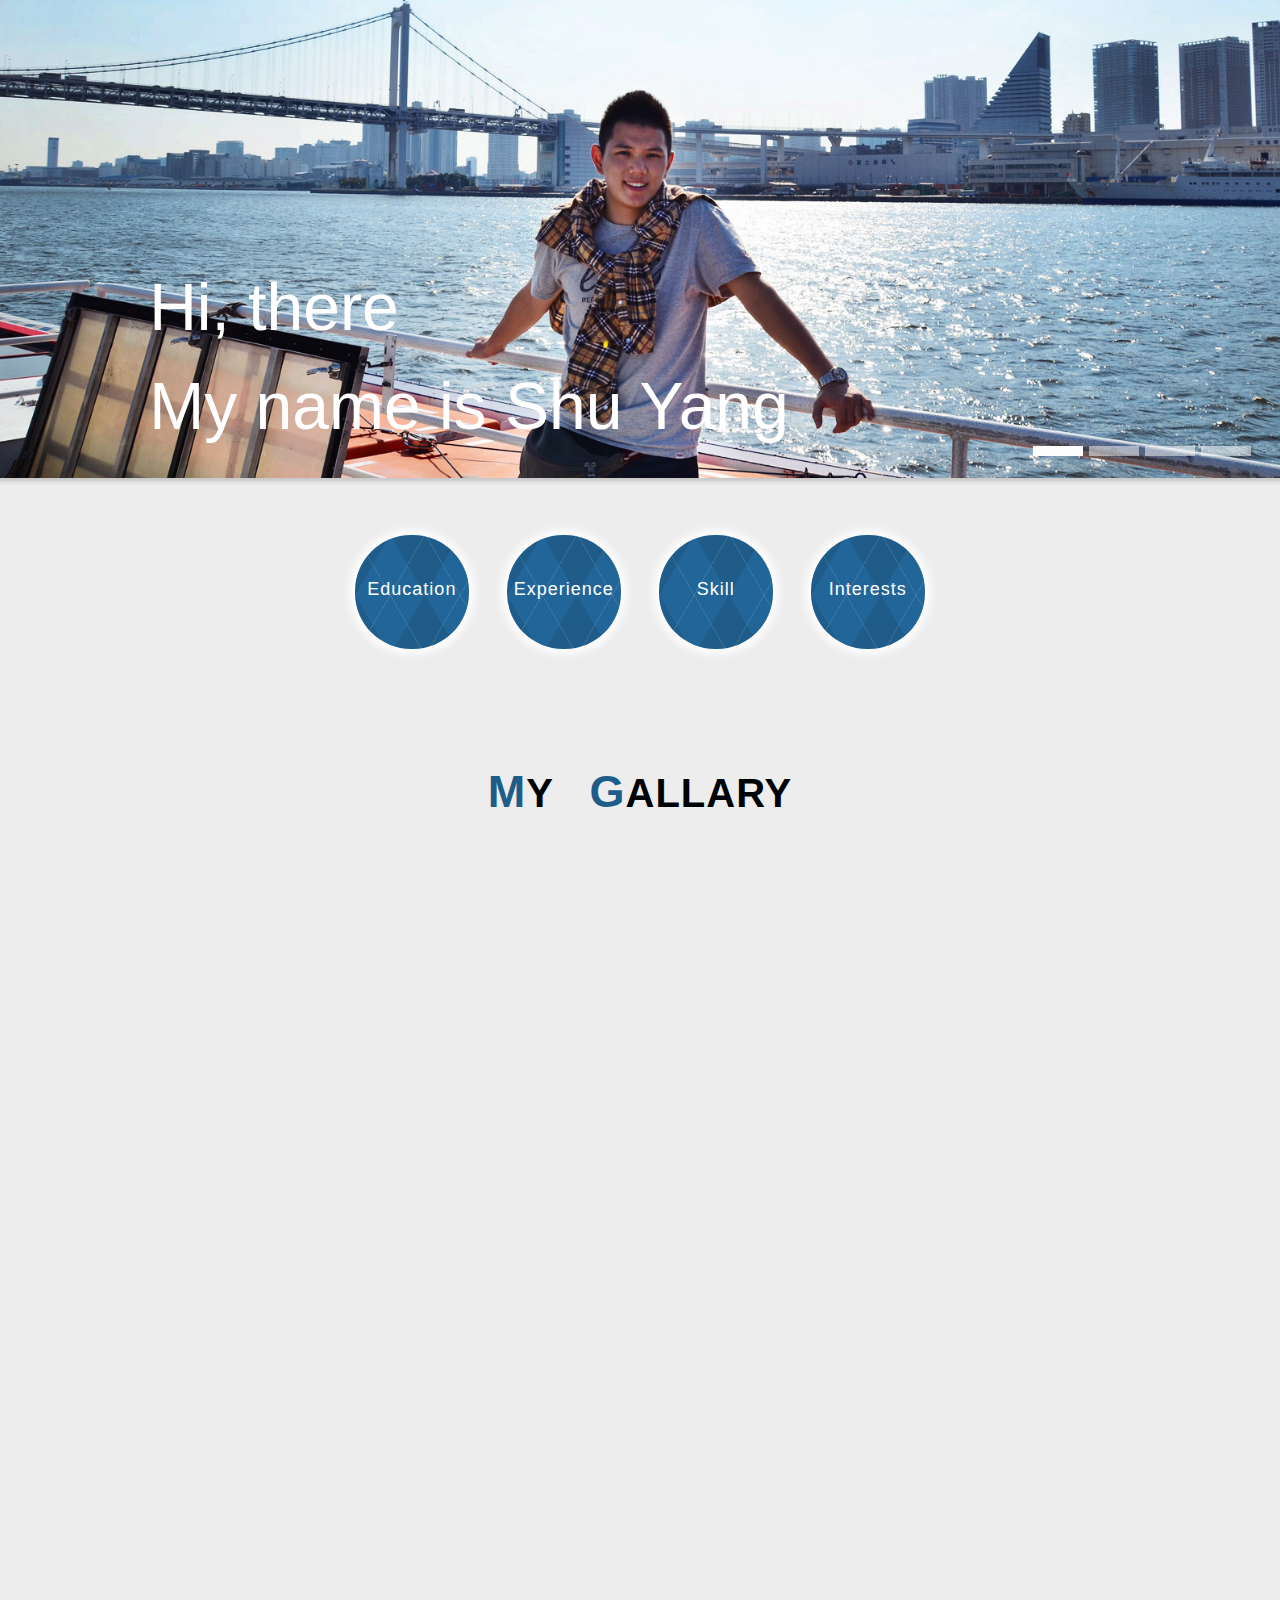
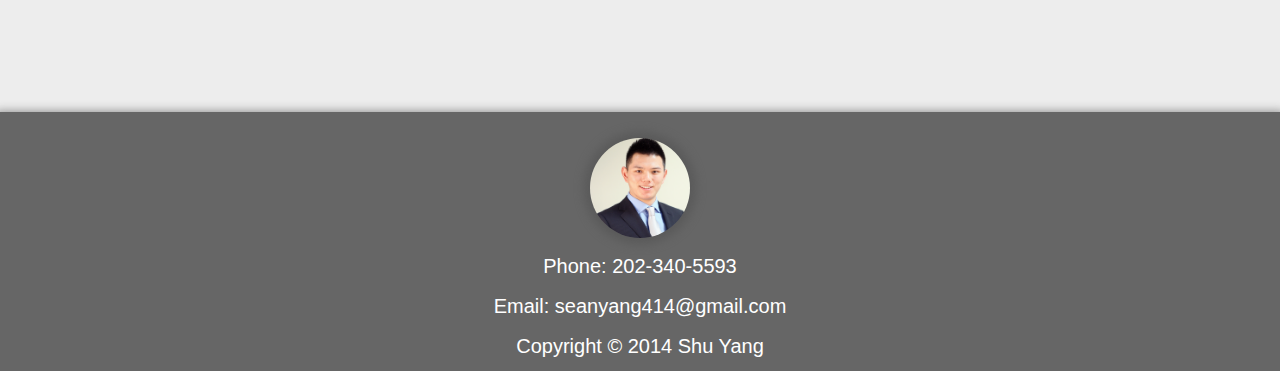
==== index.html @ 1405e371 "Update index.html" ====
<!doctype html>
<html lang="en">
<head>
	<meta charset="UTF-8">
	<title>Shu Yang</title>
	<!-- <link rel='stylesheet' media="screen and (min-width: 0px)" href="./My Profile/middle.css"> -->
	<!-- <link rel="stylesheet" media="screen and (min-width: 700px)" href="./My Profile/large.css"> -->
	<link rel="stylesheet" href="./My Profile/large.css">
	<script type="text/javascript" src='./My Profile/jQuery 1.11.0.js'></script>
	<script type="text/javascript" src='./My Profile/slides.js'></script>
	<script type="text/javascript" src='./My Profile/resumeNavigation.js'></script>
	<script type="text/javascript" src='./My Profile/gallary.js'></script>
	<script src="./My Profile/move-perfect.js"></script>
	<script type="text/javascript">
	
	</script>
</head>
<body class='body'>
	<header class='mainheader'>
		<div class='slides'>
			<ul class='slidesBtn'>
				<li style='opacity:1;filter: alpha(opacity=100);'></li>
				<li></li>
				<li></li>
				<li></li>
			</ul>
			<div class='slidesTxt'>
				<div class='sliTxtCon' style='display:block'>
					<span>Hi, there</span><br>
					<span>My name is Shu Yang</span>
				</div>
				<div class='sliTxtCon'>
					<span>I study CS</span><br>
					<span class='bigTxt'>at GWU</span>
				</div>
				<div class='sliTxtCon'>
					<span>I love play </span><br>
					<span>golf and photography</span>
				</div>
				<div class='sliTxtCon'>
					<span>I wish to be</span><br>
					<span>A web designer</span>
				</div>
			</div>
			<div>
				<img style='z-index: 100;' src="./My Profile/largeWeb_head_1.JPG">
			</div>
			<div>
				<img src="./My Profile/largeWeb_head_2.JPG">
			</div>
			<div>
				<img src="./My Profile/largeWeb_head_3.JPG">
			</div>
			<div>
				<img src="./My Profile/largeWeb_head_4.JPG">
			</div>
		</div>
		<nav class='navBar'>
			<ul style="padding:0px;" class='navUl'>
				<li><a href=""><span>Education</span></a></li>
				<li><a href="">Experience</a></li>
				<li><a href="">Skill</a></li>
				<li><a href="">Interests</a></li>
			</ul>
		</nav>	
	</div>
	</header>

	<div class='navContent'>
			<img class='cross' src="./My Profile/cross.png">
			<!--   block_1   -->
			<div class='navBlock'>
				<!-- <img class='cross' src="./My Profile/cross.png"> -->
				<div class='resumeCont' style="margin-left:7%;">
					<h2>George Washington University</h2> 
					<h5>Washington, DC</h5>
					<strong>Master of Science in Computer Science, GPA 3.71(till now)</strong><br>
					<p>Personal Project: Tee-Time-Booking system database</p>		
					<p>Group Project: Online-shopping System</p>
					<br>
					<h2>Chongqing University of Posts and Telecommunications</h2> 
					<h5>Chongqing, China</h5>
					<strong>Bachelor of Science in Software Engineering, June 2011</strong><br>
					<p>Academic Scholarship of the university 2010 </p>
					<p>Excellence Award in Literature and Art 2009 </p>
				</div>
			</div>
			<!--   block_2   -->
			<div class='navBlock'>
				<!-- <img class='cross' src="./My Profile/cross.png"> -->
				<div class='resumeCont' style="margin-left:7%;">
					<h2>Hewlett-Packard Co. Ltd.,</h2>
					<h5>Chongqing, China</h5>
					<strong>Internship Student Aug.2010 - Oct.2010</strong>
					<p>Project: Enterprise Business to Business.</p>
					<p>Learned skills: Webpage design, internet programming, database design and management.</p>
					<h2>Chengdu Inlee Technology, Co. Ltd.,</h2> 
					<h5>Chengdu, China</h5>
					<strong>Project Manager Aug.2011 - Feb.2012</strong>
					<p>Responsible for project management, system architecture initial design, also business model research and development coordination.</p>
					<p>All the projects were providing service system for the cooperation between the biggest mobile carrier in China and government department.</p>
					<strong>Projects:</strong>
					<p><strong>Tianfu Software Park Smartcard System:</strong> a cash-free payment service in the second biggest
					software park in China.</p>
					<p><strong>Tobacco Messenger:</strong><br> a service system of cigarettes purchasing for cigarettes dealer and China
					tobacco monopoly bureau.</p>
					<p><strong>City Health Supervise System:</strong><br> a service mobile application running on mobile devices of
					civil service personnel.</p>
					<p><strong>Patients’ Service Platform:</strong><br> a service system helps to make reservation by SMS or IVR and
					automatic reminder via SMS.</p>
					<p><strong>Cloud Music Tool for China Mobile co.:</strong><br> a musical application, like iTunes and Pandora,
					owned by the biggest mobile carrier in China. </p>
				</div>
			</div>
			<!--   block_3   -->
			<div class='navBlock'>
				<!-- <img class='cross' src="./My Profile/cross.png"> -->
				<div class='resumeCont' style="text-align: center;">
					<h2>Specialty:</h2>
					<p><strong>Web UI and UX design.</strong></p>
					<p><strong>Web program: HTML, CSS, JavaScript, jQuery.</strong></p>
					<p><strong>Design tools: Dreamweaver, Sublime, Photoshop.</strong></p>
					<br>
					<h2>Other:</h2>
					<p><strong>Program languages: Java, C and C++.</strong></p>
					<p><strong>Database Software: Oracle server and MySQL.</strong></p>
				</div>
			</div>
			<!--   block_4   -->
			<div class='navBlock'>
				<!-- <img class='cross' src="./My Profile/cross.png"> -->
				<div class='resumeCont'  style="text-align: center;">
				  <strong>Photography,</strong>&nbsp&nbsp
				  <strong>Golf,</strong>&nbsp&nbsp
				  <strong>Graphic design,</strong>&nbsp&nbsp
				  <strong>Guitar,</strong>&nbsp&nbsp
				  <strong>Snowboarding</strong>
				</div>
			</div>



	</div><!-- navContent finish -->

	<div class='mainContent'>
		<h1><span style='font-size: 45px; color:#1E5C8A;'>M</span>Y &nbsp <span style='font-size: 45px; color:#1e5c8a;'>G</span>ALLARY</h1>
		<div class='my_gallary'>
			<div class='gallaryBlock'>
				
					<img class='imgLeft' src="./My Profile/My Gallary/NYC_1.jpg" alt="nyc_1">
				

				<div class='gallaryTextDiv_right'>
					<h2>Dusk of New York</h2>
					<br>
					<p>
						I took this photograph at the top of the the Empire State Building
 
					</p>
					<p>
						When the sky became to dark, evething under sky became to shining 
					</p>
				</div>
			</div>
			<div class='gallaryBlock'>
				
					<img class='imgRight' src="./My Profile/My Gallary/DC_1.JPG" alt="dc_1">
				

				<div class='gallaryTextDiv_left'>
					<h2>Thomas Jefferson Memorial</h2>
					<br>
					<p>
						It was the national cherry blossom festival in 2013
					</p>
					<p>
						The first "Cherry Blossom Festival" was held in 1935 under joint sponsorship by numerous civic groups.
					</p>
				</div>
			</div>
			<div class='gallaryBlock'>
				
					<img class='imgLeft' src="./My Profile/My Gallary/NYC_2.jpg" alt="">
				

				<div class='gallaryTextDiv_right'>
					<h2>Brooklyn Bridge</h2>
					<br>
					<p>
						I was on a new-york-city cruise in 2012
					</p>
					<p>
						This is the second time I been to new york, The first time was 10 years ago
					</p>
				</div>
			</div>
			<div class='gallaryBlock'>
				
					<img class='imgRight' src="./My Profile/My Gallary/DC_2.jpg" alt="">
				

				<div class='gallaryTextDiv_left'>
					<h2>Lincoln Memorial</h2>
					<br>
					<p>
						I waitted for 2 hours to get to the right moment to take the shot
					</p>
					<p>
						In order to balance the brightness of the building and the sky in long time exposure
					</p>
				</div>
			</div>
			
		</div>
	</div>



	<footer class='mainfooter'>
		<div class='PortraitDiv'>
		</div>
		<p>Phone: 202-340-5593</p>
		<p>Email: seanyang414@gmail.com</p>
		<p>Copyright &copy; 2014 Shu Yang</p>
	</footer>
	
</body>
</html>
---- My Profile/middle.css ----
a{text-decoration: none;}
a:link, a:visited
{
	color: #551B8C;
}
a:hover, a:active
{
	color: #CF5C3F;
}
body
{
	background: #EDEDED;
	color:#000305; 
	font-size:100%; /* Base font size is 14px*/
	font-family: Arial;
	line-height: 1.5;
	text-align: left;
}

.body
{
	margin:0 auto;
	width: 90%;
	clear: both; /*?*/

}
.mainheader
{
	position: relative;
	width:100%;
	float: left;
}

.mainheader .slides
{
	position: relative;
	/*float: left;*/
	width: 100%;
}

.mainheader .slidesBtn
{
	position: absolute;
	right: 0;
	/*bottom: 13px;*/
	bottom: 0%;
	z-index: 1000;
}

.mainheader .slidesBtn li
{
	list-style: none;
	width: 24px;
	height: 6px;
	background: white;
	color: white;
	opacity: 0.5;
	filter: alpha(opacity=100);
	float: left;
	margin-right: 4px;
}

.mainheader img
{
	position: absolute;
	left: 0;
	top:0;
	margin: 2% 0 1% 0;
	width: 100%;

}

.mainheader nav
{
	position: absolute;
	float: left;
	height:40px;
}

.mainheader nav .navUl
{	

	height: 40px;
	list-style: none;
	margin: 0 auto 0 2px; /*?*/

}

.mainheader nav ul li
{
	float:left;
	/*display: inline;*/
}

.mainheader nav a:link, .mainheader nav a:visited/*用a把li撑起来，li大小取决于a*/
{
	background: #666;
	text-align: center;
	letter-spacing: 1px;
	color:#FFF;
	display: inline-block;
	padding:10px 0px;
	height: 20px;/*nav 40px height, so here padding 10px*2 + height 20 = 40*/
	-webkit-transition: background 0.5s linear 0s, color 0.5s linear 0s;
}

.mainheader nav a:hover, .mainheader nav a:active,
.mainheader nav .active, .mainheader nav .active:visited
{
	background-color: #338CC7;
	text-shadow: none;
}

.navContent
{
	line-height: 25px;

}

.navContent .block_1 .content
{
	width: 100%;
	float: left;
}

.navContent .block_1 .topcontent
{
	background-color: #FFF;
	padding: 3% 5%;/*make it dynamic*/
	margin-top: 2%;
}

.navContent .block_1 .bottomcontent
{
	background-color: #FFF;
	padding: 3% 5%;/*make it dynamic*/
	margin-top: 2%;
}

.navContent .block_1 .post-info
{
	font-style: italic;
	color: #999;
	font-size: 90%;
}

.navContent .block_1 .sidebar
{
	float: left;
	width: 100%;	
}

.navContent .block_1 .top-sidebar
{
	background-color: #FFF;	
	margin-bottom: 2%;
	padding: 3% 5%;
	margin-top: 2%;
}

.navContent .block_1 .middle-sidebar
{
	background-color: #FFF;
	margin-bottom: 2%;
	padding: 3% 5%;
}

.navContent .block_1 .bottom-sidebar
{
	background-color: #FFF;
	margin-bottom: 1%;
	padding: 3% 5%;
}

.mainfooter
{
	width: 100%;
	height: 20%;
	float:left;
	background-color: #666;
	margin-top: 1%;
	margin-bottom: 1%;
}

.mainfooter p
{
	width: 92%;
	margin: 10px auto;
	color: #fff;
}

.mainfooter a
{
	color: #fff;
}

.mainfooter a:hover
{
	color: #CF5C3F;
}
---- My Profile/large.css ----
a{text-decoration: none;}
a:link, a:visited
{
	color: #551B8C;
}
a:hover, a:active
{
	color: #CF5C3F;
}
h2{text-align:; line-height: 28px;}
h5{text-align:;font-style: italic;color: #999; margin-top: 0%;margin-bottom: 2%; line-height: 10px;}
.navContent p{line-height: 24px;}
strong{font-size: 110%;}
body
{
	background: #EDEDED;
	color:#000305; 
	/*font-size:87.5%;*/ /* Base font size is 14px*/
	font-size: 125%;
	font-family:Myriad Pro, Arial;
	line-height: 1.5;
	text-align: left;
}

.body
{
	margin:0 auto;
	width: 72%;
	clear: both; /*?*/
}
.mainheader
{
	position: relative;
	width:100%;
	float: left;
	margin-bottom: 14%;
}

.mainheader .slides
{
	position: relative;
	/*float: left;*/
	width: 100%;
	margin-bottom: 5%;
}

.mainheader .slidesBtn
{
	position: absolute;
	right: -17%;
	/*bottom: 13px;*/
	bottom: -20%;
	z-index: 3000;
}

.mainheader .slidesBtn li
{
	list-style: none;
	width: 50px;
	height: 10px;
	background: #FDFDFD;
	opacity: 0.5;
	filter: alpha(opacity=50);
	float: left;
	margin-right: 6px;
}

.mainheader .slidesTxt
{
	position: absolute;
	/*left:-15%;*/
	left:-30px;
	bottom:-15%;
	z-index: 10000;
	float:left;
}
.sliTxtCon
{
	display: none;
	font-size: 330%;
	font-weight: 900px;
	/*font-variant:small-caps;*/
	color: white;
}
.sliTxtCon span
{	
	line-height: 10px;
}

.mainheader img
{
	position: absolute;
	left: -20%;
	top:-7%;
	margin: 0% 0 1% 0;
	width: 140%;
	box-shadow: 0px 0px 6px 0px #C3C3C3;
}

.mainheader nav
{
	position: relative;
	float: left;
	height:40px;
	margin-top: 10%;
	margin-bottom: 0%;
	width: 100%;

}

.mainheader nav .navUl
{	
	width: 80%;
	height: 80px;
	list-style: none;
	margin: 0 auto 0 2px; /*?*/
	margin-left: 17%;
	text-align: center;


}

.mainheader nav ul li
{
	float:left;
	text-align: center;
	
	/*margin: 0 auto;*/
	/*display: inline;*/

}
.mainheader nav a
{
	box-shadow: 0px 0px 25px #fff;
}

.mainheader nav a:link, .mainheader nav a:visited/*用a把li撑起来，li大小取决于a*/
{
	/*margin: 0 auto;*/
	/*background: #666;*/
	text-align: center;
	font-size: 18px;
	letter-spacing: 1px;
	color:#FFF;
	display: inline-block;
	height:0px;
	/*line-height: 30px;*/
	/* -webkit-transition: background 0.5s linear 0s, color 0.5s linear 0s;*/
	/*box-shadow: 0px 0px 15px -4px #EA4040;*/
	box-shadow: 0px 0px 10px 5px white;

	/*texture background*/
	background-color: #269;
	background-image:
	repeating-linear-gradient(120deg, rgba(255,255,255,.1), rgba(255,255,255,.1) 1px, transparent 1px, transparent 60px),
	repeating-linear-gradient(60deg, rgba(255,255,255,.1), rgba(255,255,255,.1) 1px, transparent 1px, transparent 60px),
	linear-gradient(60deg, rgba(0,0,0,.1) 25%, transparent 25%, transparent 75%, rgba(0,0,0,.1) 75%, rgba(0,0,0,.1)),
	linear-gradient(120deg, rgba(0,0,0,.1) 25%, transparent 25%, transparent 75%, rgba(0,0,0,.1) 75%, rgba(0,0,0,.1));
	background-size: 70px 120px;

}
.mainheader nav a span
{
	
}
.mainheader nav a:hover, .mainheader nav a:active
{
	box-shadow: 0px 0px 15px -2px yellow;
	/*background-color: #CF5C3F;*/
	/*background-color: #338CC7;*/
}
.navContent
{
	margin-top: 14%;
	overflow: hidden;
	line-height: 25px;
	position: relative;
	float: left;
	width: 110%;
	left: -5%;
	/*height:800px;*/
	/*background-color: #fff;*/
	/*background-color:#FDFDFD;*/
	z-index: 0;
	font-size:100%;
	box-shadow: 0px 0px 25px #DFDFDF;
	border-radius: 5px;

	/*background*/
	background-color: #fff; 
	background-image: 
	linear-gradient(90deg, transparent 79px, #abced4 79px, #abced4 81px, transparent 81px),
	linear-gradient(#eee .1em, transparent .1em);
	background-size: 100% 1.2em;
}
.navContent img
{
	float:left;
	display: inline-block;
}
.navContent .navBlock
{
	position: absolute;
	left: 0;
	top: 0;
	/*background: #fff;*/
	display: none;
	/*padding: 5%;*/
	/*margin-top: 2%;*/
	width: 100%;
	float: left;
}
.navContent .cross
{
	opacity: 0.5;
	filter:alpha(opacity:50);
	position: absolute;
	bottom: 3%;
	left:48%;
	z-index: 1000;
}
.navContent .navBlock div
{
	opacity: 0;
	filter:alpha(opacity:0);
	padding: 8%;
}

/*   mainContent   */
.mainContent
{
	width: 100%;
	position: relative;
	float: left;
	/*background: white;*/
	/*padding: 0 5% 5% 5%;*/
	/*margin: 2% 0 0 0;*/
	letter-spacing: 1px;
	line-height: 1.8;
	text-align: center;
	margin-top: 3%;
	/*background-color: yellow;*/

}
.mainContent .my_gallary
{
	margin-top:6%;
	/*border: 5px solid red;	*/
}
.mainContent .my_gallary .gallaryBlock
{
	width: 140%;
	left: -20%;
	position: relative;
	float:left;
	margin-bottom: 5%;
	overflow: hidden;
	/*background: green;*/
	/*border: 2px solid black;*/
	/*margin-bottom: 5px;*/
}

.mainContent .imgLeft
{
	position: relative;
	width: 65%;
	float: left;
	box-shadow: 0px 0px 10px 0px gray;
}
.mainContent .imgRight
{
	position: relative;
	width: 65%;
	float: right;
	box-shadow: 0px 0px 10px 1px gray;
}
.gallaryTextDiv_right
{
	position: relative;
	width: 30%;
	z-index: 100;
	float: right;
	padding: 0 2%;
	margin-top: 7%;
}
.gallaryTextDiv_left
{
	position: relative;
	width: 30%;
	z-index: 100;
	float: left;
	padding: 0 2%;
	margin-top: 7%;	
}

.mainfooter
{
	position: relative;
	width: 140%;
	left: -20%;
	height: 40%;
	float:left;
	background-color: #666;
	margin-top: 2%;
	text-align: center;
	box-shadow: 0px 0px 10px 0px gray;
}

.mainfooter .PortraitDiv
{
	border-radius: 50px;
	overflow: hidden;
	width: 100px;
	height: 100px;
	margin: 2% auto 1% auto;
	background-position: center;
	background-image: url('Portrait.jpg');
	background-size: 106px;
	box-shadow: 0px 0px 10px 6px #5A5A5A;
}

.mainfooter .Portrait
{
	
}

.mainfooter p
{
	width: 92%;
	margin: 10px auto;
	color: #fff;
}

.mainfooter a
{
	position: relative;
	color: #fff;
}

.mainfooter a:hover
{
	color:yellow;
}
---- My Profile/large.css ----
a{text-decoration: none;}
a:link, a:visited
{
	color: #551B8C;
}
a:hover, a:active
{
	color: #CF5C3F;
}
h2{text-align:; line-height: 28px;}
h5{text-align:;font-style: italic;color: #999; margin-top: 0%;margin-bottom: 2%; line-height: 10px;}
.navContent p{line-height: 24px;}
strong{font-size: 110%;}
body
{
	background: #EDEDED;
	color:#000305; 
	/*font-size:87.5%;*/ /* Base font size is 14px*/
	font-size: 125%;
	font-family:Myriad Pro, Arial;
	line-height: 1.5;
	text-align: left;
}

.body
{
	margin:0 auto;
	width: 72%;
	clear: both; /*?*/
}
.mainheader
{
	position: relative;
	width:100%;
	float: left;
	margin-bottom: 14%;
}

.mainheader .slides
{
	position: relative;
	/*float: left;*/
	width: 100%;
	margin-bottom: 5%;
}

.mainheader .slidesBtn
{
	position: absolute;
	right: -17%;
	/*bottom: 13px;*/
	bottom: -20%;
	z-index: 3000;
}

.mainheader .slidesBtn li
{
	list-style: none;
	width: 50px;
	height: 10px;
	background: #FDFDFD;
	opacity: 0.5;
	filter: alpha(opacity=50);
	float: left;
	margin-right: 6px;
}

.mainheader .slidesTxt
{
	position: absolute;
	/*left:-15%;*/
	left:-30px;
	bottom:-15%;
	z-index: 10000;
	float:left;
}
.sliTxtCon
{
	display: none;
	font-size: 330%;
	font-weight: 900px;
	/*font-variant:small-caps;*/
	color: white;
}
.sliTxtCon span
{	
	line-height: 10px;
}

.mainheader img
{
	position: absolute;
	left: -20%;
	top:-7%;
	margin: 0% 0 1% 0;
	width: 140%;
	box-shadow: 0px 0px 6px 0px #C3C3C3;
}

.mainheader nav
{
	position: relative;
	float: left;
	height:40px;
	margin-top: 10%;
	margin-bottom: 0%;
	width: 100%;

}

.mainheader nav .navUl
{	
	width: 80%;
	height: 80px;
	list-style: none;
	margin: 0 auto 0 2px; /*?*/
	margin-left: 17%;
	text-align: center;


}

.mainheader nav ul li
{
	float:left;
	text-align: center;
	
	/*margin: 0 auto;*/
	/*display: inline;*/

}
.mainheader nav a
{
	box-shadow: 0px 0px 25px #fff;
}

.mainheader nav a:link, .mainheader nav a:visited/*用a把li撑起来，li大小取决于a*/
{
	/*margin: 0 auto;*/
	/*background: #666;*/
	text-align: center;
	font-size: 18px;
	letter-spacing: 1px;
	color:#FFF;
	display: inline-block;
	height:0px;
	/*line-height: 30px;*/
	/* -webkit-transition: background 0.5s linear 0s, color 0.5s linear 0s;*/
	/*box-shadow: 0px 0px 15px -4px #EA4040;*/
	box-shadow: 0px 0px 10px 5px white;

	/*texture background*/
	background-color: #269;
	background-image:
	repeating-linear-gradient(120deg, rgba(255,255,255,.1), rgba(255,255,255,.1) 1px, transparent 1px, transparent 60px),
	repeating-linear-gradient(60deg, rgba(255,255,255,.1), rgba(255,255,255,.1) 1px, transparent 1px, transparent 60px),
	linear-gradient(60deg, rgba(0,0,0,.1) 25%, transparent 25%, transparent 75%, rgba(0,0,0,.1) 75%, rgba(0,0,0,.1)),
	linear-gradient(120deg, rgba(0,0,0,.1) 25%, transparent 25%, transparent 75%, rgba(0,0,0,.1) 75%, rgba(0,0,0,.1));
	background-size: 70px 120px;

}
.mainheader nav a span
{
	
}
.mainheader nav a:hover, .mainheader nav a:active
{
	box-shadow: 0px 0px 15px -2px yellow;
	/*background-color: #CF5C3F;*/
	/*background-color: #338CC7;*/
}
.navContent
{
	margin-top: 14%;
	overflow: hidden;
	line-height: 25px;
	position: relative;
	float: left;
	width: 110%;
	left: -5%;
	/*height:800px;*/
	/*background-color: #fff;*/
	/*background-color:#FDFDFD;*/
	z-index: 0;
	font-size:100%;
	box-shadow: 0px 0px 25px #DFDFDF;
	border-radius: 5px;

	/*background*/
	background-color: #fff; 
	background-image: 
	linear-gradient(90deg, transparent 79px, #abced4 79px, #abced4 81px, transparent 81px),
	linear-gradient(#eee .1em, transparent .1em);
	background-size: 100% 1.2em;
}
.navContent img
{
	float:left;
	display: inline-block;
}
.navContent .navBlock
{
	position: absolute;
	left: 0;
	top: 0;
	/*background: #fff;*/
	display: none;
	/*padding: 5%;*/
	/*margin-top: 2%;*/
	width: 100%;
	float: left;
}
.navContent .cross
{
	opacity: 0.5;
	filter:alpha(opacity:50);
	position: absolute;
	bottom: 3%;
	left:48%;
	z-index: 1000;
}
.navContent .navBlock div
{
	opacity: 0;
	filter:alpha(opacity:0);
	padding: 8%;
}

/*   mainContent   */
.mainContent
{
	width: 100%;
	position: relative;
	float: left;
	/*background: white;*/
	/*padding: 0 5% 5% 5%;*/
	/*margin: 2% 0 0 0;*/
	letter-spacing: 1px;
	line-height: 1.8;
	text-align: center;
	margin-top: 3%;
	/*background-color: yellow;*/

}
.mainContent .my_gallary
{
	margin-top:6%;
	/*border: 5px solid red;	*/
}
.mainContent .my_gallary .gallaryBlock
{
	width: 140%;
	left: -20%;
	position: relative;
	float:left;
	margin-bottom: 5%;
	overflow: hidden;
	/*background: green;*/
	/*border: 2px solid black;*/
	/*margin-bottom: 5px;*/
}

.mainContent .imgLeft
{
	position: relative;
	width: 65%;
	float: left;
	box-shadow: 0px 0px 10px 0px gray;
}
.mainContent .imgRight
{
	position: relative;
	width: 65%;
	float: right;
	box-shadow: 0px 0px 10px 1px gray;
}
.gallaryTextDiv_right
{
	position: relative;
	width: 30%;
	z-index: 100;
	float: right;
	padding: 0 2%;
	margin-top: 7%;
}
.gallaryTextDiv_left
{
	position: relative;
	width: 30%;
	z-index: 100;
	float: left;
	padding: 0 2%;
	margin-top: 7%;	
}

.mainfooter
{
	position: relative;
	width: 140%;
	left: -20%;
	height: 40%;
	float:left;
	background-color: #666;
	margin-top: 2%;
	text-align: center;
	box-shadow: 0px 0px 10px 0px gray;
}

.mainfooter .PortraitDiv
{
	border-radius: 50px;
	overflow: hidden;
	width: 100px;
	height: 100px;
	margin: 2% auto 1% auto;
	background-position: center;
	background-image: url('Portrait.jpg');
	background-size: 106px;
	box-shadow: 0px 0px 10px 6px #5A5A5A;
}

.mainfooter .Portrait
{
	
}

.mainfooter p
{
	width: 92%;
	margin: 10px auto;
	color: #fff;
}

.mainfooter a
{
	position: relative;
	color: #fff;
}

.mainfooter a:hover
{
	color:yellow;
}
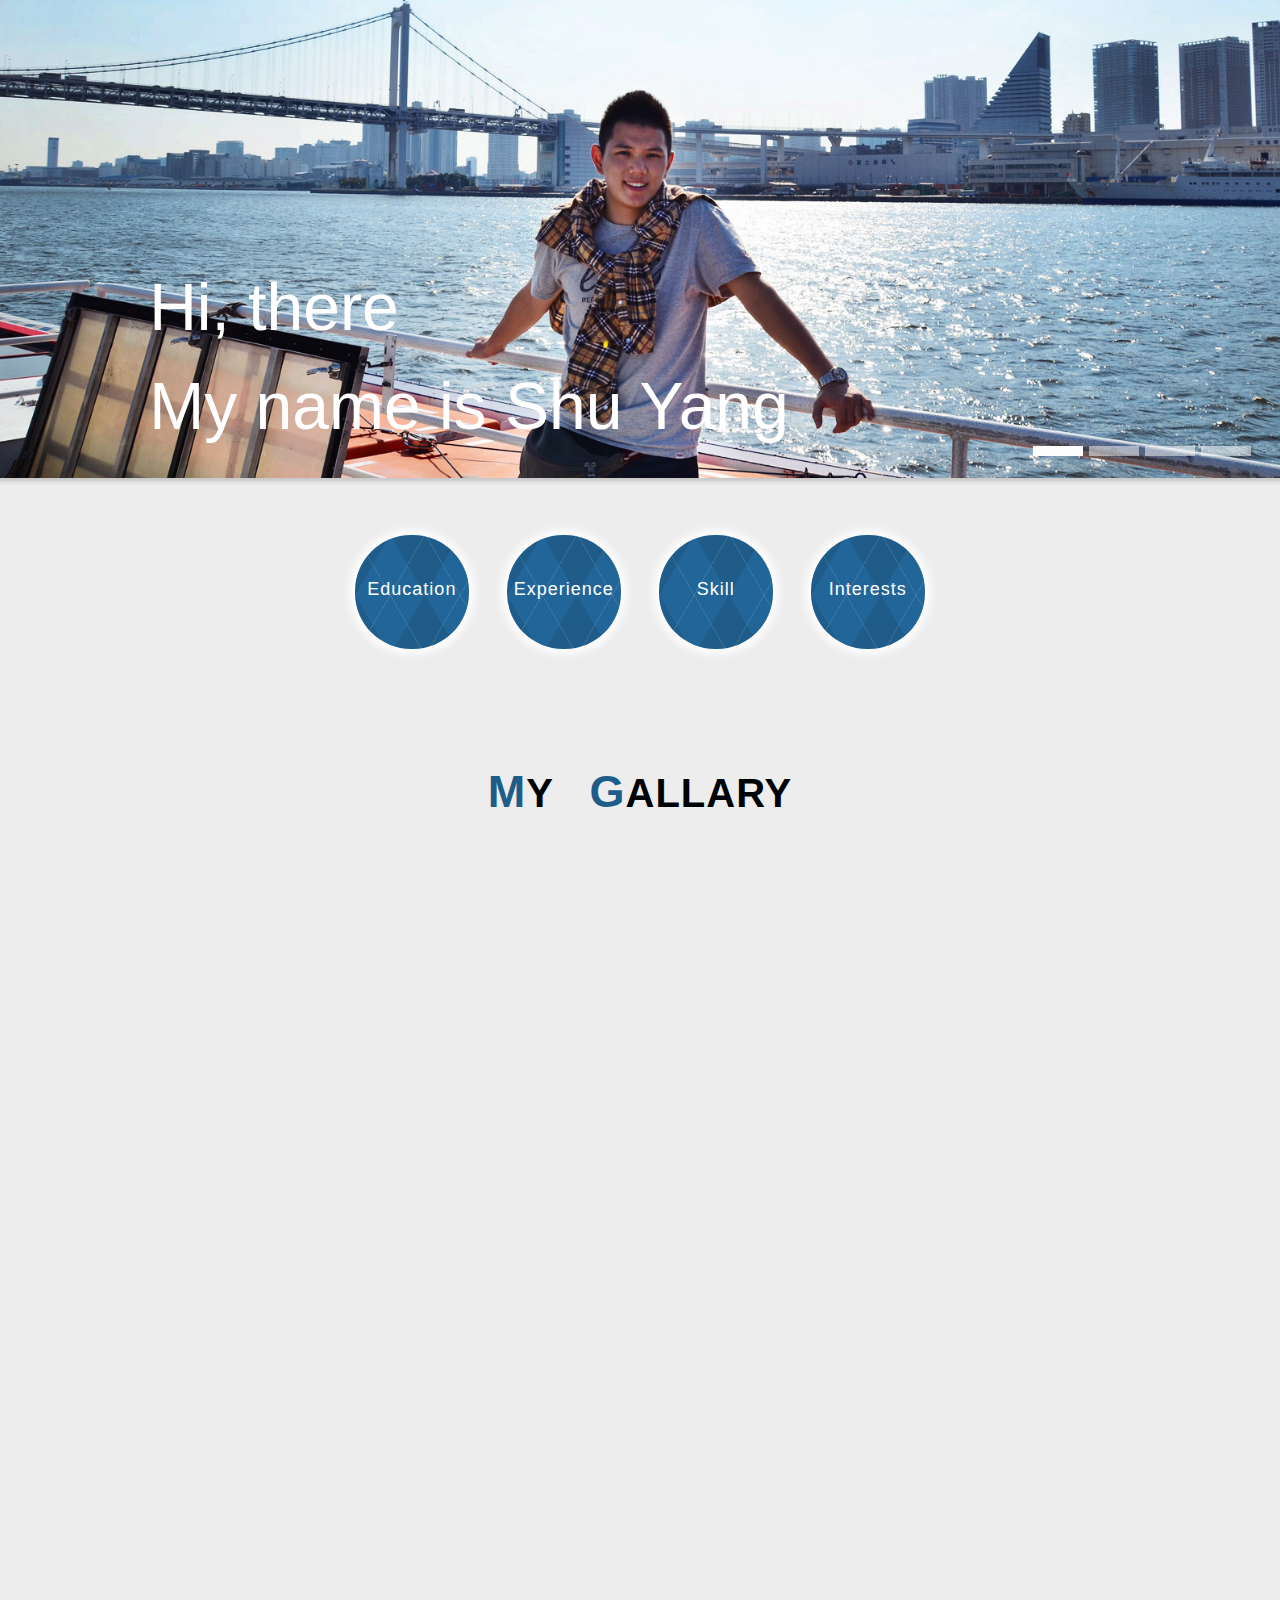
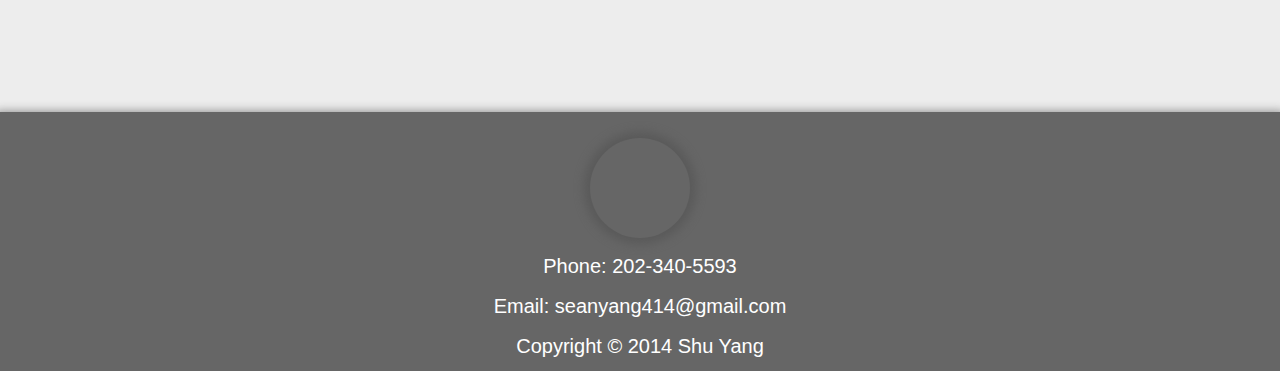
==== commit 45abb9dc: "8.25" ====
--- a/index.html
+++ b/index.html
@@ -5,12 +5,7 @@
 	<title>Shu Yang</title>
 	<!-- <link rel='stylesheet' media="screen and (min-width: 0px)" href="./My Profile/middle.css"> -->
 	<!-- <link rel="stylesheet" media="screen and (min-width: 700px)" href="./My Profile/large.css"> -->
-	<link rel="stylesheet" href="./My Profile/large.css">
-	<script type="text/javascript" src='./My Profile/jQuery 1.11.0.js'></script>
-	<script type="text/javascript" src='./My Profile/slides.js'></script>
-	<script type="text/javascript" src='./My Profile/resumeNavigation.js'></script>
-	<script type="text/javascript" src='./My Profile/gallary.js'></script>
-	<script src="./My Profile/move-perfect.js"></script>
+	<link rel="stylesheet" href="./css/large.css">
 	<script type="text/javascript">
 	
 	</script>
@@ -34,8 +29,8 @@
 					<span class='bigTxt'>at GWU</span>
 				</div>
 				<div class='sliTxtCon'>
-					<span>I love play </span><br>
-					<span>golf and photography</span>
+					<span>I love </span><br>
+					<span>Design and Web Coding</span>
 				</div>
 				<div class='sliTxtCon'>
 					<span>I wish to be</span><br>
@@ -74,13 +69,13 @@
 				<div class='resumeCont' style="margin-left:7%;">
 					<h2>George Washington University</h2> 
 					<h5>Washington, DC</h5>
-					<strong>Master of Science in Computer Science, GPA 3.71(till now)</strong><br>
+					<strong>Master of Science in Computer Science, June 2014, GPA 3.45</strong><br>
 					<p>Personal Project: Tee-Time-Booking system database</p>		
 					<p>Group Project: Online-shopping System</p>
 					<br>
 					<h2>Chongqing University of Posts and Telecommunications</h2> 
 					<h5>Chongqing, China</h5>
-					<strong>Bachelor of Science in Software Engineering, June 2011</strong><br>
+					<strong>Bachelor of Science in Software Engineering, June 2011, GPA 83/100</strong><br>
 					<p>Academic Scholarship of the university 2010 </p>
 					<p>Excellence Award in Literature and Art 2009 </p>
 				</div>
@@ -118,11 +113,11 @@
 				<div class='resumeCont' style="text-align: center;">
 					<h2>Specialty:</h2>
 					<p><strong>Web UI and UX design.</strong></p>
-					<p><strong>Web program: HTML, CSS, JavaScript, jQuery.</strong></p>
+					<p><strong>Web program: HTML5, CSS3, JavaScript, jQuery.</strong></p>
 					<p><strong>Design tools: Dreamweaver, Sublime, Photoshop.</strong></p>
 					<br>
 					<h2>Other:</h2>
-					<p><strong>Program languages: Java, C and C++.</strong></p>
+					<p><strong>Program languages: Bootstrap, AngularJS, Java, C and C++.</strong></p>
 					<p><strong>Database Software: Oracle server and MySQL.</strong></p>
 				</div>
 			</div>
@@ -224,5 +219,11 @@
 		<p>Copyright &copy; 2014 Shu Yang</p>
 	</footer>
 	
+	<script type="text/javascript" src='./js/jQuery 1.11.0.js'></script>
+	<script type="text/javascript" src='./js/slides.js'></script>
+	<script type="text/javascript" src='./js/resumeNavigation.js'></script>
+	<script type="text/javascript" src='./js/gallary.js'></script>
+	<script src="./js/move-perfect.js"></script>
+	
 </body>
 </html>
--- a/css/large.css
+++ b/css/large.css
@@ -0,0 +1,345 @@
+a{text-decoration: none;}
+a:link, a:visited
+{
+	color: #551B8C;
+}
+a:hover, a:active
+{
+	color: #CF5C3F;
+}
+h2{text-align:; line-height: 28px;}
+h5{text-align:;font-style: italic;color: #999; margin-top: 0%;margin-bottom: 2%; line-height: 10px;}
+.navContent p{line-height: 24px;}
+strong{font-size: 110%;}
+body
+{
+	background: #EDEDED;
+	color:#000305; 
+	/*font-size:87.5%;*/ /* Base font size is 14px*/
+	font-size: 125%;
+	font-family:Myriad Pro, Arial;
+	line-height: 1.5;
+	text-align: left;
+}
+
+.body
+{
+	margin:0 auto;
+	width: 72%;
+	clear: both; /*?*/
+}
+.mainheader
+{
+	position: relative;
+	width:100%;
+	float: left;
+	margin-bottom: 14%;
+}
+
+.mainheader .slides
+{
+	position: relative;
+	/*float: left;*/
+	width: 100%;
+	margin-bottom: 5%;
+}
+
+.mainheader .slidesBtn
+{
+	position: absolute;
+	right: -17%;
+	/*bottom: 13px;*/
+	bottom: -20%;
+	z-index: 3000;
+}
+
+.mainheader .slidesBtn li
+{
+	list-style: none;
+	width: 50px;
+	height: 10px;
+	background: #FDFDFD;
+	opacity: 0.5;
+	filter: alpha(opacity=50);
+	float: left;
+	margin-right: 6px;
+}
+
+.mainheader .slidesTxt
+{
+	position: absolute;
+	/*left:-15%;*/
+	left:-30px;
+	bottom:-15%;
+	z-index: 10000;
+	float:left;
+}
+.sliTxtCon
+{
+	display: none;
+	font-size: 330%;
+	font-weight: 900px;
+	/*font-variant:small-caps;*/
+	color: white;
+}
+.sliTxtCon span
+{	
+	line-height: 10px;
+}
+
+.mainheader img
+{
+	position: absolute;
+	left: -20%;
+	top:-7%;
+	margin: 0% 0 1% 0;
+	width: 140%;
+	box-shadow: 0px 0px 6px 0px #C3C3C3;
+}
+
+.mainheader nav
+{
+	position: relative;
+	float: left;
+	height:40px;
+	margin-top: 10%;
+	margin-bottom: 0%;
+	width: 100%;
+
+}
+
+.mainheader nav .navUl
+{	
+	width: 80%;
+	height: 80px;
+	list-style: none;
+	margin: 0 auto 0 2px; /*?*/
+	margin-left: 17%;
+	text-align: center;
+
+
+}
+
+.mainheader nav ul li
+{
+	float:left;
+	text-align: center;
+	
+	/*margin: 0 auto;*/
+	/*display: inline;*/
+
+}
+.mainheader nav a
+{
+	box-shadow: 0px 0px 25px #fff;
+}
+
+.mainheader nav a:link, .mainheader nav a:visited/*用a把li撑起来，li大小取决于a*/
+{
+	/*margin: 0 auto;*/
+	/*background: #666;*/
+	text-align: center;
+	font-size: 18px;
+	letter-spacing: 1px;
+	color:#FFF;
+	display: inline-block;
+	height:0px;
+	/*line-height: 30px;*/
+	/* -webkit-transition: background 0.5s linear 0s, color 0.5s linear 0s;*/
+	/*box-shadow: 0px 0px 15px -4px #EA4040;*/
+	box-shadow: 0px 0px 10px 5px white;
+
+	/*texture background*/
+	background-color: #269;
+	background-image:
+	repeating-linear-gradient(120deg, rgba(255,255,255,.1), rgba(255,255,255,.1) 1px, transparent 1px, transparent 60px),
+	repeating-linear-gradient(60deg, rgba(255,255,255,.1), rgba(255,255,255,.1) 1px, transparent 1px, transparent 60px),
+	linear-gradient(60deg, rgba(0,0,0,.1) 25%, transparent 25%, transparent 75%, rgba(0,0,0,.1) 75%, rgba(0,0,0,.1)),
+	linear-gradient(120deg, rgba(0,0,0,.1) 25%, transparent 25%, transparent 75%, rgba(0,0,0,.1) 75%, rgba(0,0,0,.1));
+	background-size: 70px 120px;
+
+}
+.mainheader nav a span
+{
+	
+}
+.mainheader nav a:hover, .mainheader nav a:active
+{
+	box-shadow: 0px 0px 15px -2px yellow;
+	/*background-color: #CF5C3F;*/
+	/*background-color: #338CC7;*/
+}
+.navContent
+{
+	margin-top: 14%;
+	overflow: hidden;
+	line-height: 25px;
+	position: relative;
+	float: left;
+	width: 110%;
+	left: -5%;
+	/*height:800px;*/
+	/*background-color: #fff;*/
+	/*background-color:#FDFDFD;*/
+	z-index: 0;
+	font-size:100%;
+	box-shadow: 0px 0px 25px #DFDFDF;
+	border-radius: 5px;
+
+	/*background*/
+	background-color: #fff; 
+	background-image: 
+	linear-gradient(90deg, transparent 79px, #abced4 79px, #abced4 81px, transparent 81px),
+	linear-gradient(#eee .1em, transparent .1em);
+	background-size: 100% 1.2em;
+}
+.navContent img
+{
+	float:left;
+	display: inline-block;
+}
+.navContent .navBlock
+{
+	position: absolute;
+	left: 0;
+	top: 0;
+	/*background: #fff;*/
+	display: none;
+	/*padding: 5%;*/
+	/*margin-top: 2%;*/
+	width: 100%;
+	float: left;
+}
+.navContent .cross
+{
+	opacity: 0.5;
+	filter:alpha(opacity:50);
+	position: absolute;
+	bottom: 3%;
+	left:48%;
+	z-index: 1000;
+}
+.navContent .navBlock div
+{
+	opacity: 0;
+	filter:alpha(opacity:0);
+	padding: 8%;
+}
+
+/*   mainContent   */
+.mainContent
+{
+	width: 100%;
+	position: relative;
+	float: left;
+	/*background: white;*/
+	/*padding: 0 5% 5% 5%;*/
+	/*margin: 2% 0 0 0;*/
+	letter-spacing: 1px;
+	line-height: 1.8;
+	text-align: center;
+	margin-top: 3%;
+	/*background-color: yellow;*/
+
+}
+.mainContent .my_gallary
+{
+	margin-top:6%;
+	/*border: 5px solid red;	*/
+}
+.mainContent .my_gallary .gallaryBlock
+{
+	width: 140%;
+	left: -20%;
+	position: relative;
+	float:left;
+	margin-bottom: 5%;
+	overflow: hidden;
+	/*background: green;*/
+	/*border: 2px solid black;*/
+	/*margin-bottom: 5px;*/
+}
+
+.mainContent .imgLeft
+{
+	position: relative;
+	width: 65%;
+	float: left;
+	box-shadow: 0px 0px 10px 0px gray;
+}
+.mainContent .imgRight
+{
+	position: relative;
+	width: 65%;
+	float: right;
+	box-shadow: 0px 0px 10px 1px gray;
+}
+.gallaryTextDiv_right
+{
+	position: relative;
+	width: 30%;
+	z-index: 100;
+	float: right;
+	padding: 0 2%;
+	margin-top: 7%;
+}
+.gallaryTextDiv_left
+{
+	position: relative;
+	width: 30%;
+	z-index: 100;
+	float: left;
+	padding: 0 2%;
+	margin-top: 7%;	
+}
+
+.mainfooter
+{
+	position: relative;
+	width: 140%;
+	left: -20%;
+	height: 40%;
+	float:left;
+	background-color: #666;
+	margin-top: 2%;
+	text-align: center;
+	box-shadow: 0px 0px 10px 0px gray;
+}
+
+.mainfooter .PortraitDiv
+{
+	border-radius: 50px;
+	overflow: hidden;
+	width: 100px;
+	height: 100px;
+	margin: 2% auto 1% auto;
+	background-position: center;
+	background-image: url('Portrait.jpg');
+	background-size: 106px;
+	box-shadow: 0px 0px 10px 6px #5A5A5A;
+}
+
+.mainfooter .Portrait
+{
+	
+}
+
+.mainfooter p
+{
+	width: 92%;
+	margin: 10px auto;
+	color: #fff;
+}
+
+.mainfooter a
+{
+	position: relative;
+	color: #fff;
+}
+
+.mainfooter a:hover
+{
+	color:yellow;
+}
+
+
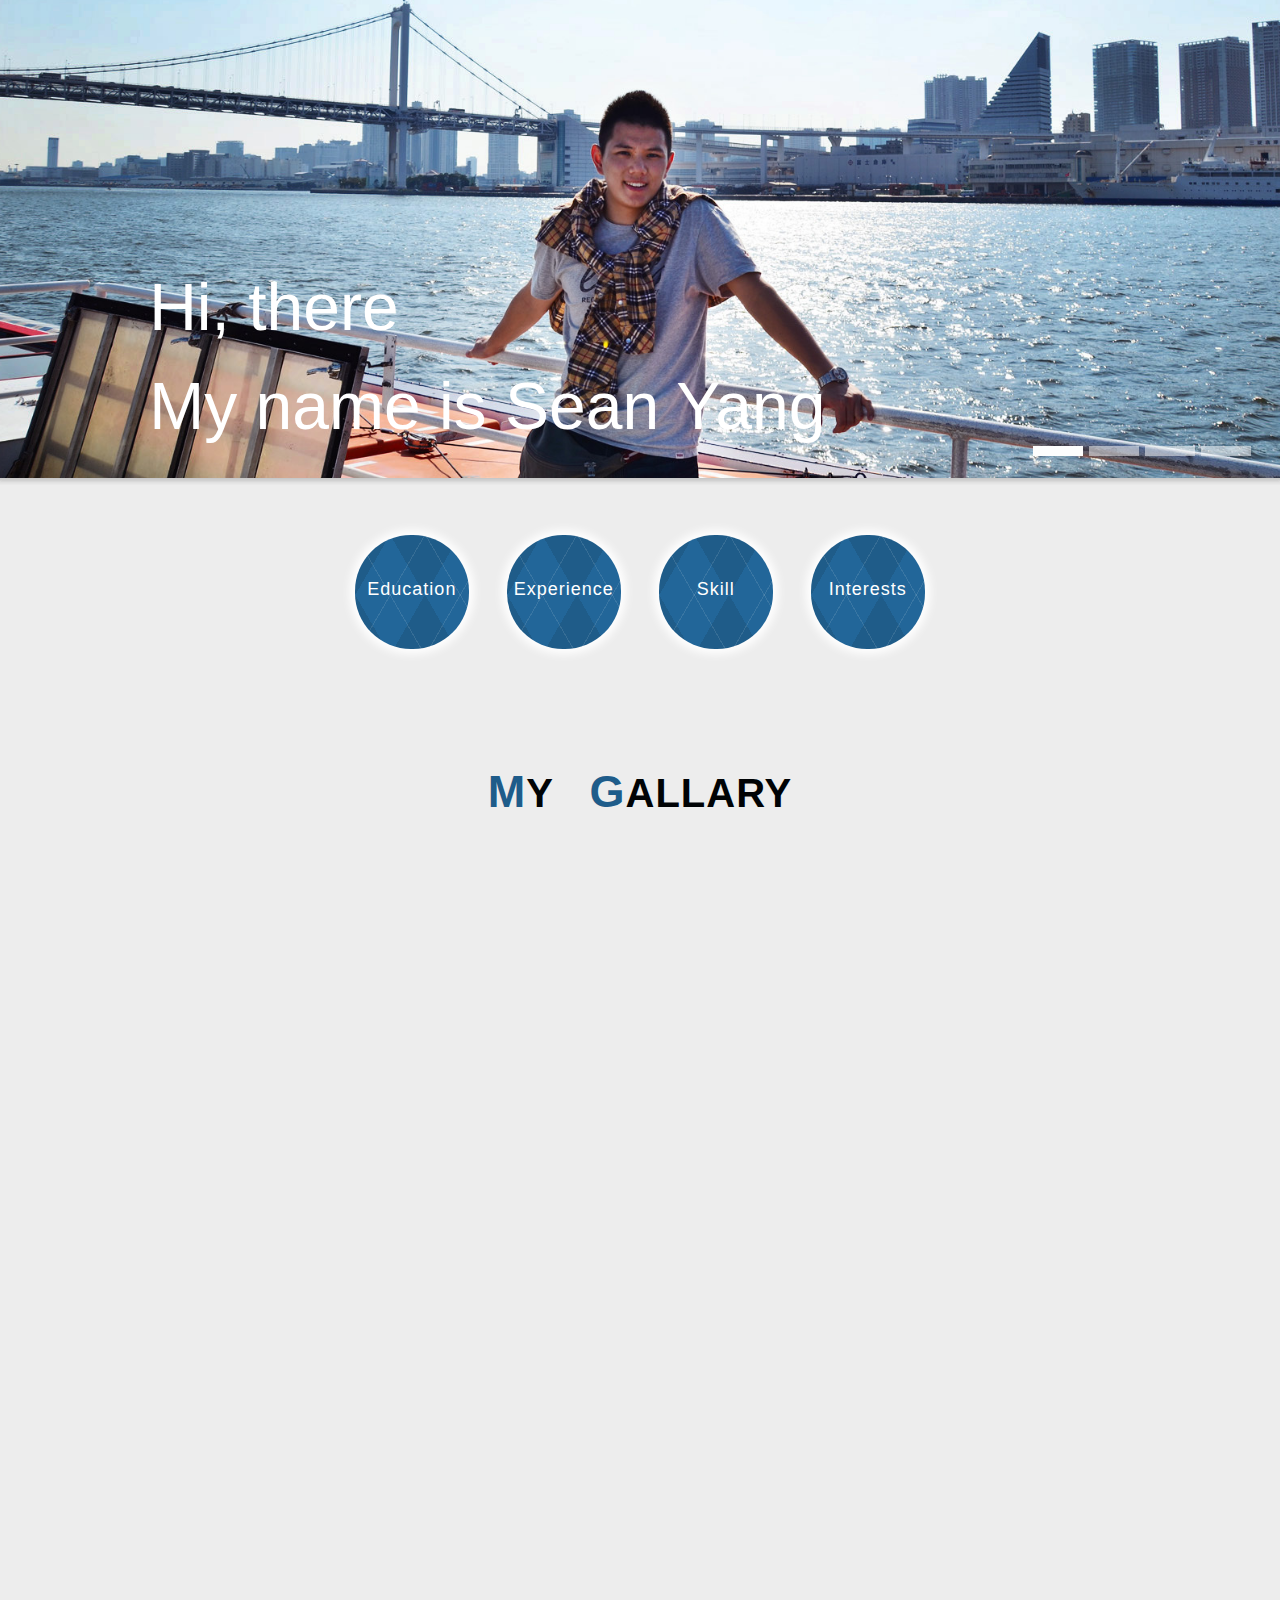
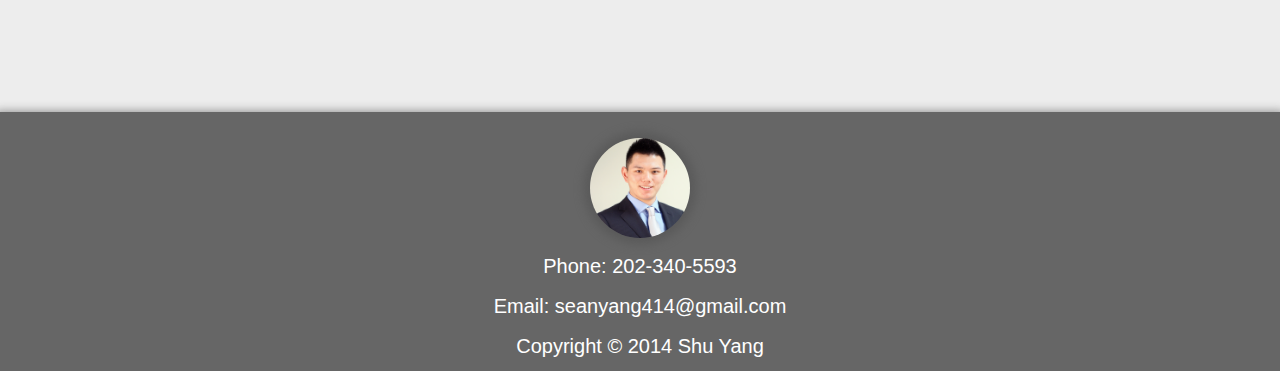
==== commit 0430e18c: "SHU -> SEAN" ====
--- a/index.html
+++ b/index.html
@@ -22,7 +22,7 @@
 			<div class='slidesTxt'>
 				<div class='sliTxtCon' style='display:block'>
 					<span>Hi, there</span><br>
-					<span>My name is Shu Yang</span>
+					<span>My name is Sean Yang</span>
 				</div>
 				<div class='sliTxtCon'>
 					<span>I study CS</span><br>
--- a/css/large.css
+++ b/css/large.css
@@ -26,6 +26,7 @@
 {
 	margin:0 auto;
 	width: 72%;
+	min-width: 800px;
 	clear: both; /*?*/
 }
 .mainheader
@@ -314,7 +315,7 @@
 	height: 100px;
 	margin: 2% auto 1% auto;
 	background-position: center;
-	background-image: url('Portrait.jpg');
+	background-image: url('.././My Profile/Portrait.jpg');
 	background-size: 106px;
 	box-shadow: 0px 0px 10px 6px #5A5A5A;
 }
